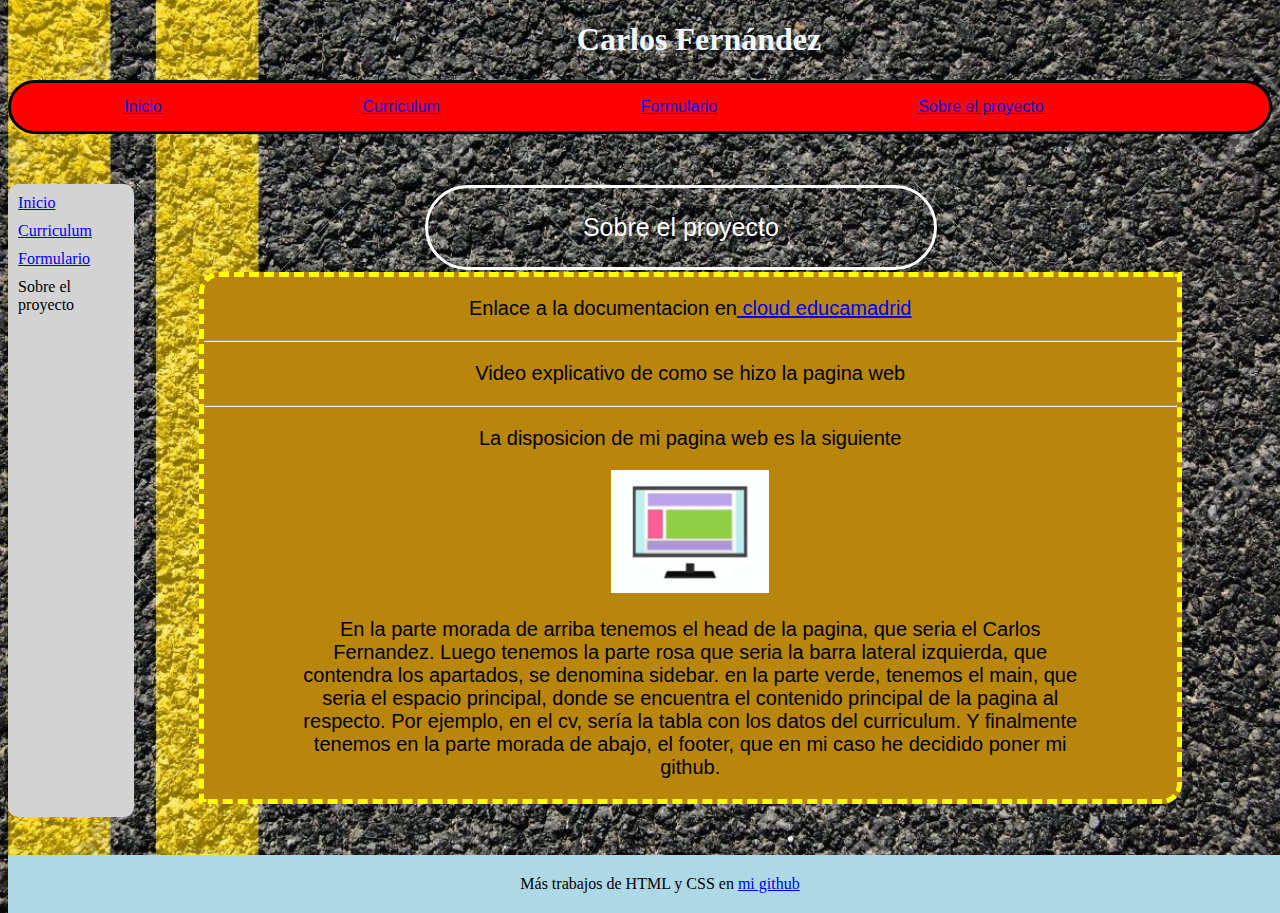
==== sobre el proyecto/sobreelproyecto.html @ 4e501fab "Proyecto web Ciprian Farcas SMR2B" ====
<!DOCTYPE html>
<html lang="es">

<head>
    <meta charset="UTF-8">
    <meta name="viewport" content="width=device-width, initial-scale=1.0">
    <meta http-equiv="X-UA-Compatible" content="ie=edge">
    <title>EJERCICIO Html Ciprian Farcas</title>

    <link rel="stylesheet" type="text/css" href="css/estilos.css" />
</head>

<body>

    <div class="encabezado">
        <header>
            <h1>Carlos Fernández</h1>
        </header>
        <nav>
            <div class="apartado">
                <a href="../index.html">Inicio</a>
            </div>
            <div class="apartado">
                <a href="../CV/CV.html">Curriculum</a>
            </div>
            <div class="apartado">
               <a href="../Formulario/FormularioCiprian.html">Formulario</a> 
            </div>
            <div class="apartado">
               <a href="sobreelproyecto.html"> Sobre el proyecto</a>
            </div>
        </nav>
        <div class="barralateralizquierda">
            <div class="apartado">
                <a href="../index.html">Inicio</a>
            </div>
            <div class="apartado">
                <a href="../CV/CV.html">Curriculum</a>
            </div>
            <div class="apartado">
                <a href="../Formulario/FormularioCiprian.html">Formulario</a>
            </div>
            <div class="apartado">
                <a href="sobreelproyecto.html"></a>Sobre el proyecto</a>
            </div>
        </div>
        <section class="iniciosobreleproyecto">
            <div class="titulosobreleproyecto">
                <p>Sobre el proyecto</p>
            </div>
            <section class="mainsobreelproyectocont">
                <div class="mainsobreelproyecto">
                    <p>Enlace a la documentacion en<a href="https://cloud.educa.madrid.org/f/159363307" target="_blank"> cloud educamadrid</a></p>
                    <hr>
                    <p>Video explicativo de como se hizo la pagina web</p>
                    <hr>
                    <p>La disposicion de mi pagina web es la siguiente </p>
                    <p><img src="img/formato_de_pagina.png" ></p>
                    <p class="explicacionformato">En la parte morada de arriba tenemos el head de la pagina, que seria el Carlos Fernandez.
                        Luego tenemos la parte rosa que seria la barra lateral izquierda, que contendra los apartados, se denomina sidebar.
                        en la parte verde, tenemos el main, que seria el espacio principal, donde se encuentra el contenido principal de la pagina al respecto. Por ejemplo, en el cv, sería la tabla con los datos del curriculum.
                        Y finalmente tenemos en la parte morada de abajo, el footer, que en mi caso he decidido poner mi github.
                    </p>
                </div>
            </section>
        </section>
        <footer>
            Más trabajos de HTML y CSS en <a href="https://github.com/gabrielciprianfarcas/gabrielciprianfarcas.github.io" target="_blank">mi github</a>
        </footer>

    </div>

</body>

</html>
---- sobre el proyecto/css/estilos.css ----
body{
    background-image: url('../img/-textura-html.jpg'); 
    background-size: cover; 
    background-position: center;
    background-repeat: no-repeat; 
    background: size 60%;
}

h1 {
    margin-left:45%;
    color:aliceblue
}

nav {
    background-color: red;
    color: black;
    padding: 15px;
    margin-bottom: 50px;
    font-family: "Helvetica Neue", Helvetica, Arial, sans-serif;
    border: black solid;
    border-radius: 33px;
}

.apartado {
    display: inline;
    margin: 8% 8%;
}

.barralateralizquierda>.apartado {
    display: block;
}

.barralateralizquierda {
    background-color: lightgray;
    color: black;
    width: 10%;
    height: 633px;
    float: left;
    box-sizing: border-box;
    margin-right: 5%;
    margin-bottom: 3%;
    border-radius: 10px;
    font-family: 'Times New Roman', Times, serif;
    
}

.titulosobreleproyecto {
   
    float: left;
    border: 3px solid white;
    width: 40%;
    border-radius: 2000px;
    margin-top: 50px;
    margin: 1px;
    text-align: center;
    margin-left: 18%;
    color: white;
    font-family: Arial, Helvetica, sans-serif;
    font-size: 25px;
}

.mainsobreelproyecto {
    float: left;
    border: 5px dashed yellow;
    width: 77%;
    border-top-left-radius: 20px;
  border-bottom-right-radius: 20px;
    margin-top: 50px;
    margin: 1px;
    text-align: center;
    color:black;
    font-size: 20px;
    background-color: darkgoldenrod;
    font-family: Arial, Helvetica, sans-serif;
}
thead{
    background-color: aqua;
    color: black
}
li{
    font-size: 14px;
    color: whitesmoke;
}
.explicacionformato{
    padding-left: 10%;
    padding-right: 10%;
}
footer {
    float: left;
    background-color: lightblue;
    width: 100%;
    padding: 20px;
    text-align: center;
    margin-bottom: 0px;

}
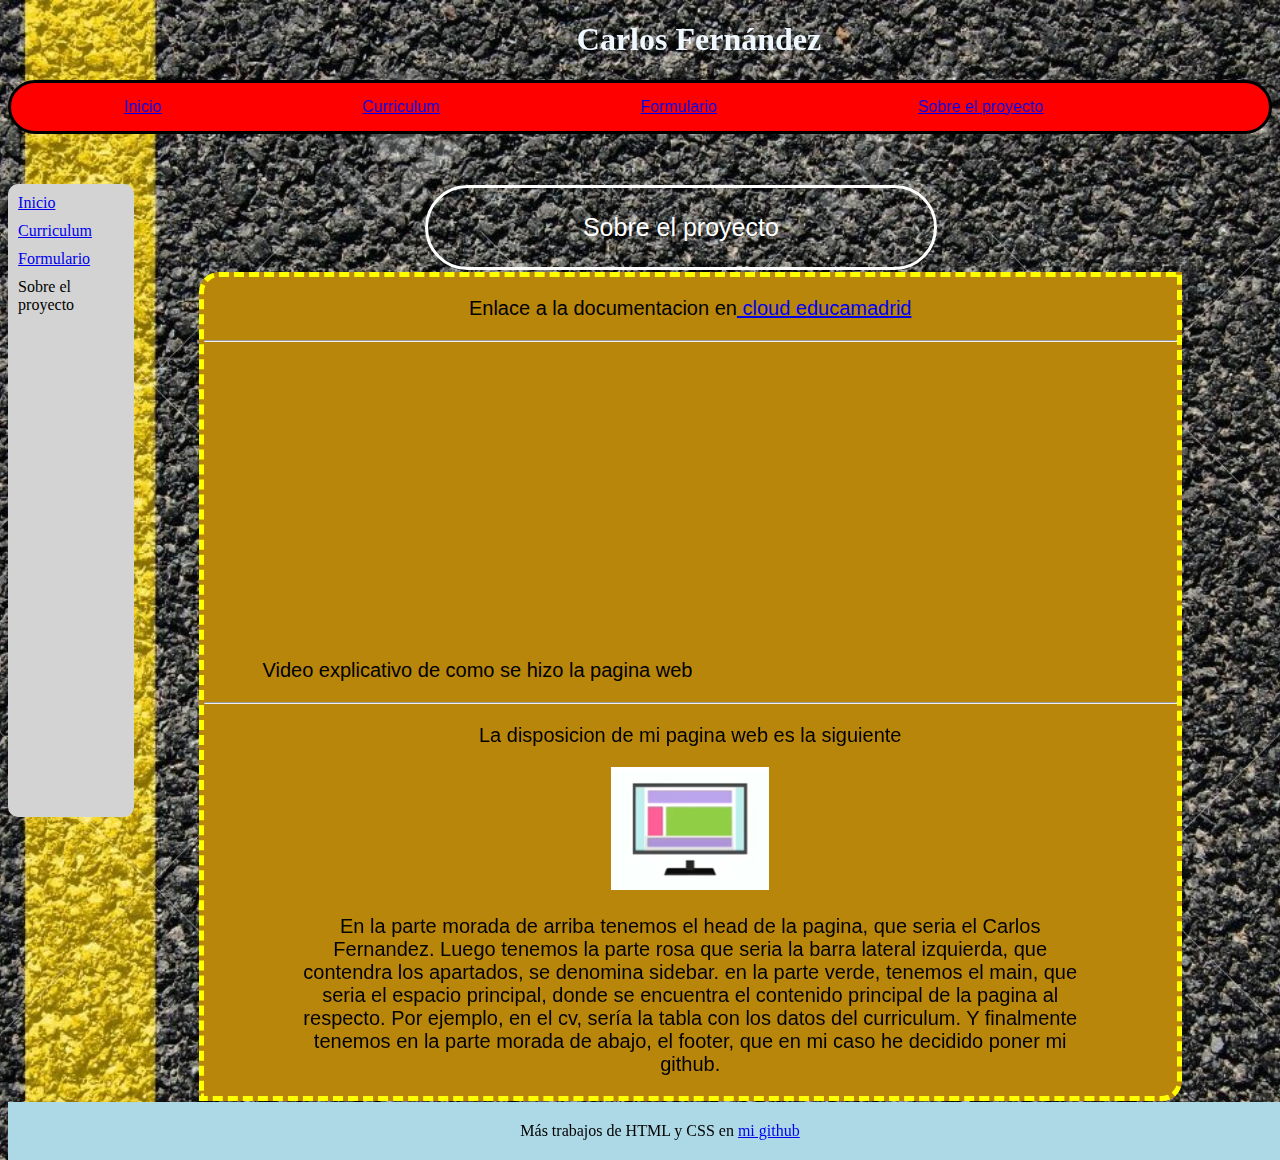
==== commit 7f134ff4: "Pagina Web Ciprian Farcas" ====
--- a/sobre el proyecto/sobreelproyecto.html
+++ b/sobre el proyecto/sobreelproyecto.html
@@ -52,7 +52,9 @@
                 <div class="mainsobreelproyecto">
                     <p>Enlace a la documentacion en<a href="https://cloud.educa.madrid.org/f/159363307" target="_blank"> cloud educamadrid</a></p>
                     <hr>
-                    <p>Video explicativo de como se hizo la pagina web</p>
+                    <p>Video explicativo de como se hizo la pagina web
+                        <iframe src="https://mediateca.educa.madrid.org/video/h2go9wcdqm1d6knm/fs" width="420" height="315" frameborder="0" scrolling="no" style="border:0;overflow:hidden" allowfullscreen></iframe>
+                    </p>
                     <hr>
                     <p>La disposicion de mi pagina web es la siguiente </p>
                     <p><img src="img/formato_de_pagina.png" ></p>
